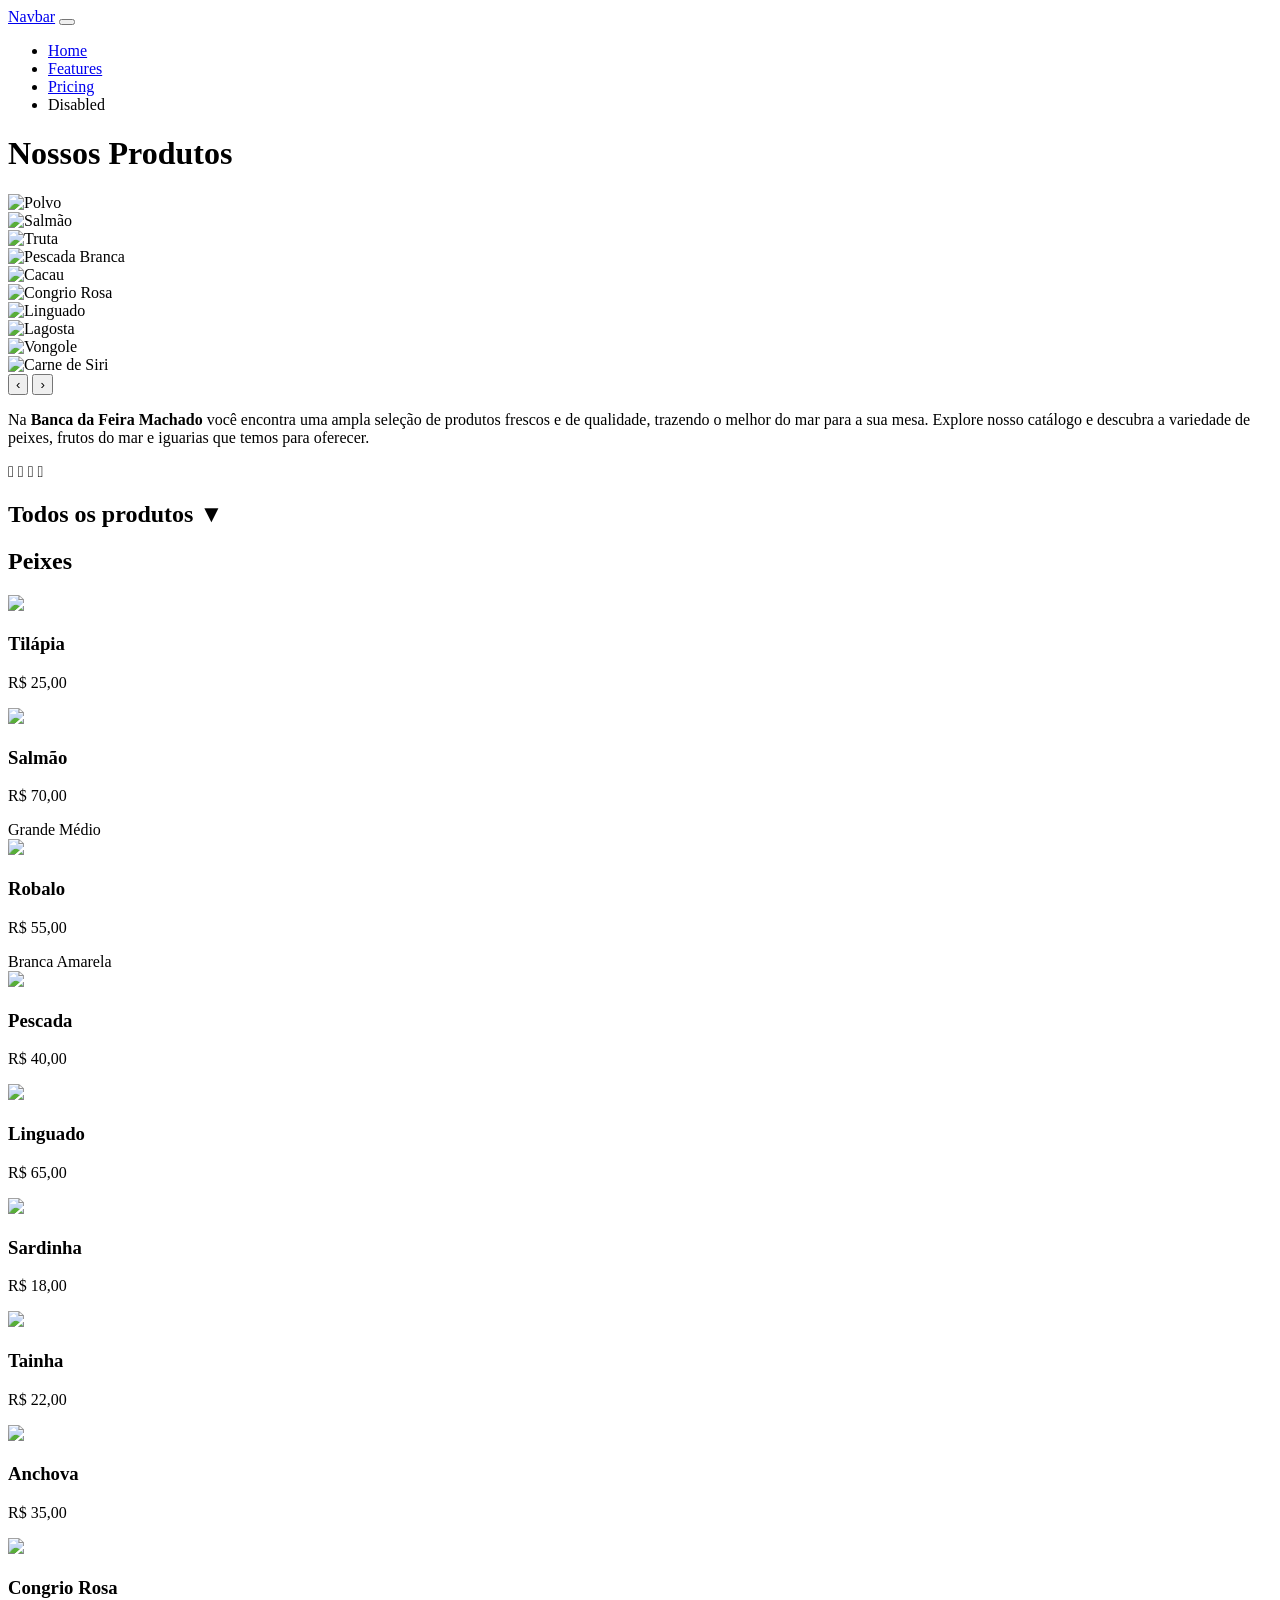
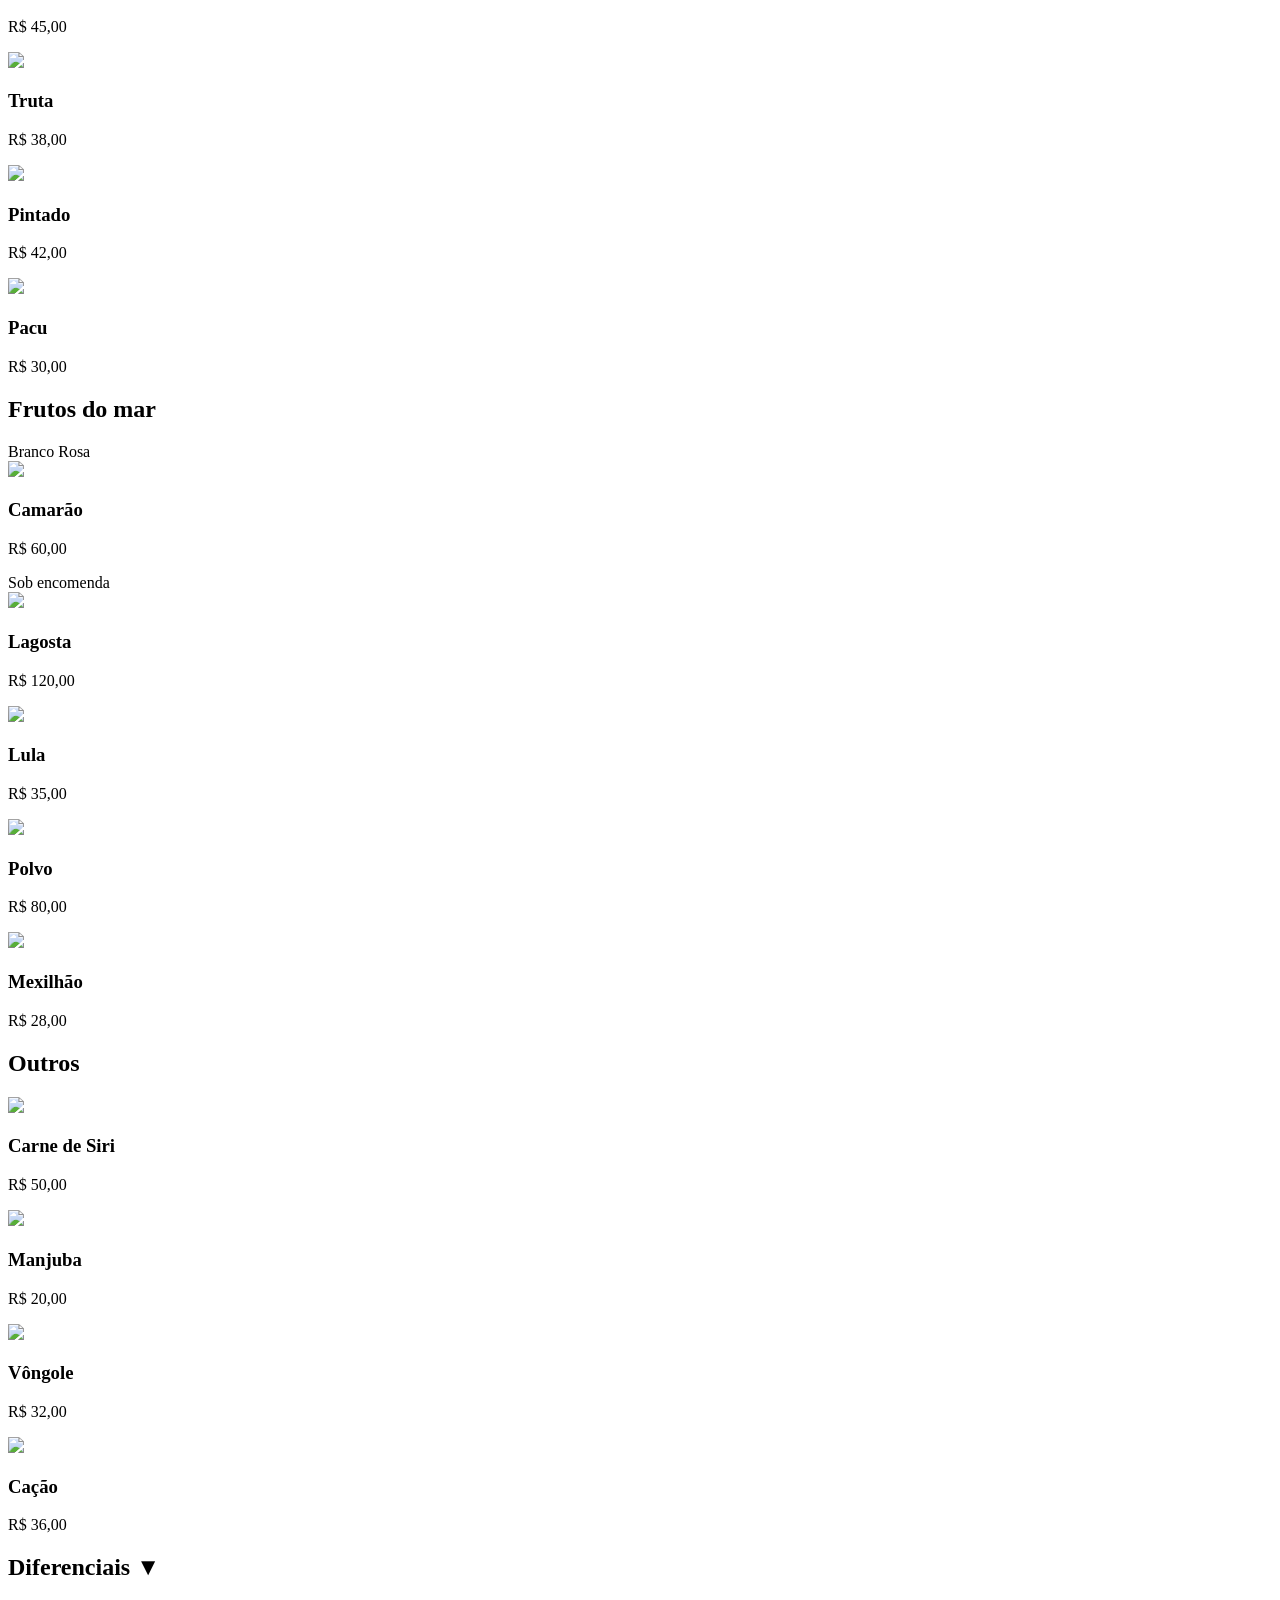
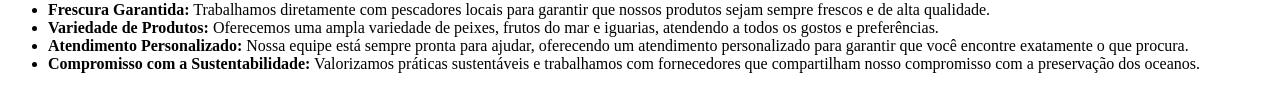
==== catalogo.html @ 1f96c09b "navbar.html" ====
<!DOCTYPE html>
<html lang="pt-BR">
<head>
    <meta charset="UTF-8">
    <meta name="viewport" content="width=device-width, initial-scale=1.0">
    <title>Banca da feira Machado</title>
    <link rel="stylesheet" href="css/catalogo.css">
</head>
<body>
    <header>
        <nav class="navbar navbar-expand-lg bg-body-tertiary">
  <div class="container-fluid">
    <a class="navbar-brand" href="#">Navbar</a>
    <button class="navbar-toggler" type="button" data-bs-toggle="collapse" data-bs-target="#navbarNav" aria-controls="navbarNav" aria-expanded="false" aria-label="Toggle navigation">
      <span class="navbar-toggler-icon"></span>
    </button>
    <div class="collapse navbar-collapse" id="navbarNav">
      <ul class="navbar-nav">
        <li class="nav-item">
          <a class="nav-link active" aria-current="page" href="#">Home</a>
        </li>
        <li class="nav-item">
          <a class="nav-link" href="#">Features</a>
        </li>
        <li class="nav-item">
          <a class="nav-link" href="#">Pricing</a>
        </li>
        <li class="nav-item">
          <a class="nav-link disabled" aria-disabled="true">Disabled</a>
        </li>
      </ul>
    </div>
  </div>
</nav>
    </header>
    <h1 class="h1">Nossos Produtos</h1>
    <section class="carousel" aria-label="Carrossel de produtos">
        <div class="carousel-track">
            <div class="slide"><img src="img/polvo.jpg" alt="Polvo"></div>
            <div class="slide"><img src="img/salmao.jpg" alt="Salmão"></div>
            <div class="slide"><img src="img/truta.jpg" alt="Truta"></div>
            <div class="slide"><img src="img/pescada-branca.jpg" alt="Pescada Branca"></div>
            <div class="slide"><img src="img/cacao.jpg" alt="Cacau"></div>
            <div class="slide"><img src="img/congriorosa.jpg" alt="Congrio Rosa"></div>
            <div class="slide"><img src="img/linguado.jpg" alt="Linguado"></div>
            <div class="slide"><img src="img/lagosta.jpg" alt="Lagosta"></div>
            <div class="slide"><img src="img/Vongole.jpg" alt="Vongole"></div>
            <div class="slide"><img src="img/carne-de-siri.jpg" alt="Carne de Siri"></div>
        </div>
        <button class="carousel-btn prev" aria-label="Anterior">‹</button>
        <button class="carousel-btn next" aria-label="Próximo">›</button>
        <div class="carousel-dots" aria-hidden="false"></div>
    </section>
    <main>
    <p class="produtos">Na <b class="b">Banca da Feira Machado</b> você encontra uma ampla seleção de produtos frescos e de qualidade, trazendo o melhor do mar para a sua mesa. Explore nosso catálogo e descubra a variedade de peixes, frutos do mar e iguarias que temos para oferecer.</p>

        <p class="simbolo-peixe">𓆝 𓆟 𓆞 𓆝</p>
        <h2 class="h2-produtos">Todos os produtos ▼ </h2>

        <!-- PEIXES -->
<h2 class="h2-produtos">Peixes</h2>
<div class="lista-produtos">

  <div class="card-polaroid">
    <img src="img/tilapia.jpg">
    <h3>Tilápia</h3>
    <p class="preco">R$ 25,00</p>
  </div>

  <div class="card-polaroid">
    <img src="img/salmao.jpg">
    <h3>Salmão</h3>
    <p class="preco">R$ 70,00</p>
  </div>

  <div class="card-polaroid">
    <div class="selos">
      <span class="selo">Grande</span>
      <span class="selo">Médio</span>
    </div>
    <img src="img/robalo.jpg">
    <h3>Robalo</h3>
    <p class="preco">R$ 55,00</p>
  </div>

  <div class="card-polaroid">
    <div class="selos">
      <span class="selo branca">Branca</span>
      <span class="selo amarela">Amarela</span>
    </div>
    <img src="img/pescada-branca.jpg">
    <h3>Pescada</h3>
    <p class="preco">R$ 40,00</p>
  </div>

  <div class="card-polaroid">
    <img src="img/linguado.jpg">
    <h3>Linguado</h3>
    <p class="preco">R$ 65,00</p>
  </div>

  <div class="card-polaroid">
    <img src="img/sardinha.jpg">
    <h3>Sardinha</h3>
    <p class="preco">R$ 18,00</p>
  </div>

  <div class="card-polaroid">
    <img src="img/tainha.jpg">
    <h3>Tainha</h3>
    <p class="preco">R$ 22,00</p>
  </div>

  <div class="card-polaroid">
    <img src="img/anchova.jpg">
    <h3>Anchova</h3>
    <p class="preco">R$ 35,00</p>
  </div>

  <div class="card-polaroid">
    <img src="img/congriorosa.jpg">
    <h3>Congrio Rosa</h3>
    <p class="preco">R$ 45,00</p>
  </div>

  <div class="card-polaroid">
    <img src="img/truta.jpg">
    <h3>Truta</h3>
    <p class="preco">R$ 38,00</p>
  </div>

  <div class="card-polaroid">
    <img src="img/pintado.jpg">
    <h3>Pintado</h3>
    <p class="preco">R$ 42,00</p>
  </div>

  <div class="card-polaroid">
    <img src="img/Pacu.jpg">
    <h3>Pacu</h3>
    <p class="preco">R$ 30,00</p>
  </div>

</div>

<!-- FRUTOS DO MAR -->
<h2 class="h2-produtos"> Frutos do mar</h2>
<div class="lista-produtos">

  <div class="card-polaroid">
    <div class="selos">
      <span class="selo branco">Branco</span>
      <span class="selo rosa">Rosa</span>
    </div>
    <img src="img/camarao.jpg">
    <h3>Camarão</h3>
    <p class="preco">R$ 60,00</p>
  </div>

  <div class="card-polaroid">
    <div class="selos">
      <span class="selo encomenda">Sob encomenda</span>
    </div>
    <img src="img/lagosta.jpg">
    <h3>Lagosta</h3>
    <p class="preco">R$ 120,00</p>
  </div>

  <div class="card-polaroid">
    <img src="img/lula.jpg">
    <h3>Lula</h3>
    <p class="preco">R$ 35,00</p>
  </div>

  <div class="card-polaroid">
    <img src="img/polvo.jpg">
    <h3>Polvo</h3>
    <p class="preco">R$ 80,00</p>
  </div>

  <div class="card-polaroid">
    <img src="img/mexilhao.jpg">
    <h3>Mexilhão</h3>
    <p class="preco">R$ 28,00</p>
  </div>

</div>

<!-- OUTROS -->
<h2 class="h2-produtos"> Outros</h2>
<div class="lista-produtos">

  <div class="card-polaroid">
    <img src="img/carne-de-siri.jpg">
    <h3>Carne de Siri</h3>
    <p class="preco">R$ 50,00</p>
  </div>

  <div class="card-polaroid">
    <img src="img/manjuba.jpg">
    <h3>Manjuba</h3>
    <p class="preco">R$ 20,00</p>
  </div>

  <div class="card-polaroid">
    <img src="img/vongole.jpg">
    <h3>Vôngole</h3>
    <p class="preco">R$ 32,00</p>
  </div>

  <div class="card-polaroid">
    <img src="img/cacao.jpg">
    <h3>Cação</h3>
    <p class="preco">R$ 36,00</p>
  </div>

</div>
    </main>

    <section class="Diferenciais">
        <h2 class="h2-diferenciais">Diferenciais ▼ </h2>
        <ul class="diferenciais-lista">
            <li><b class="b">Frescura Garantida:</b> Trabalhamos diretamente com pescadores locais para garantir que nossos produtos sejam sempre frescos e de alta qualidade.</li>
            <li><b class="b">Variedade de Produtos:</b> Oferecemos uma ampla variedade de peixes, frutos do mar e iguarias, atendendo a todos os gostos e preferências.</li>
            <li><b class="b">Atendimento Personalizado:</b> Nossa equipe está sempre pronta para ajudar, oferecendo um atendimento personalizado para garantir que você encontre exatamente o que procura.</li>
            <li><b class="b">Compromisso com a Sustentabilidade:</b> Valorizamos práticas sustentáveis e trabalhamos com fornecedores que compartilham nosso compromisso com a preservação dos oceanos.</li>
        </ul>
    </section>
    <script src="js/carousel.js"></script>
</body>
</html>
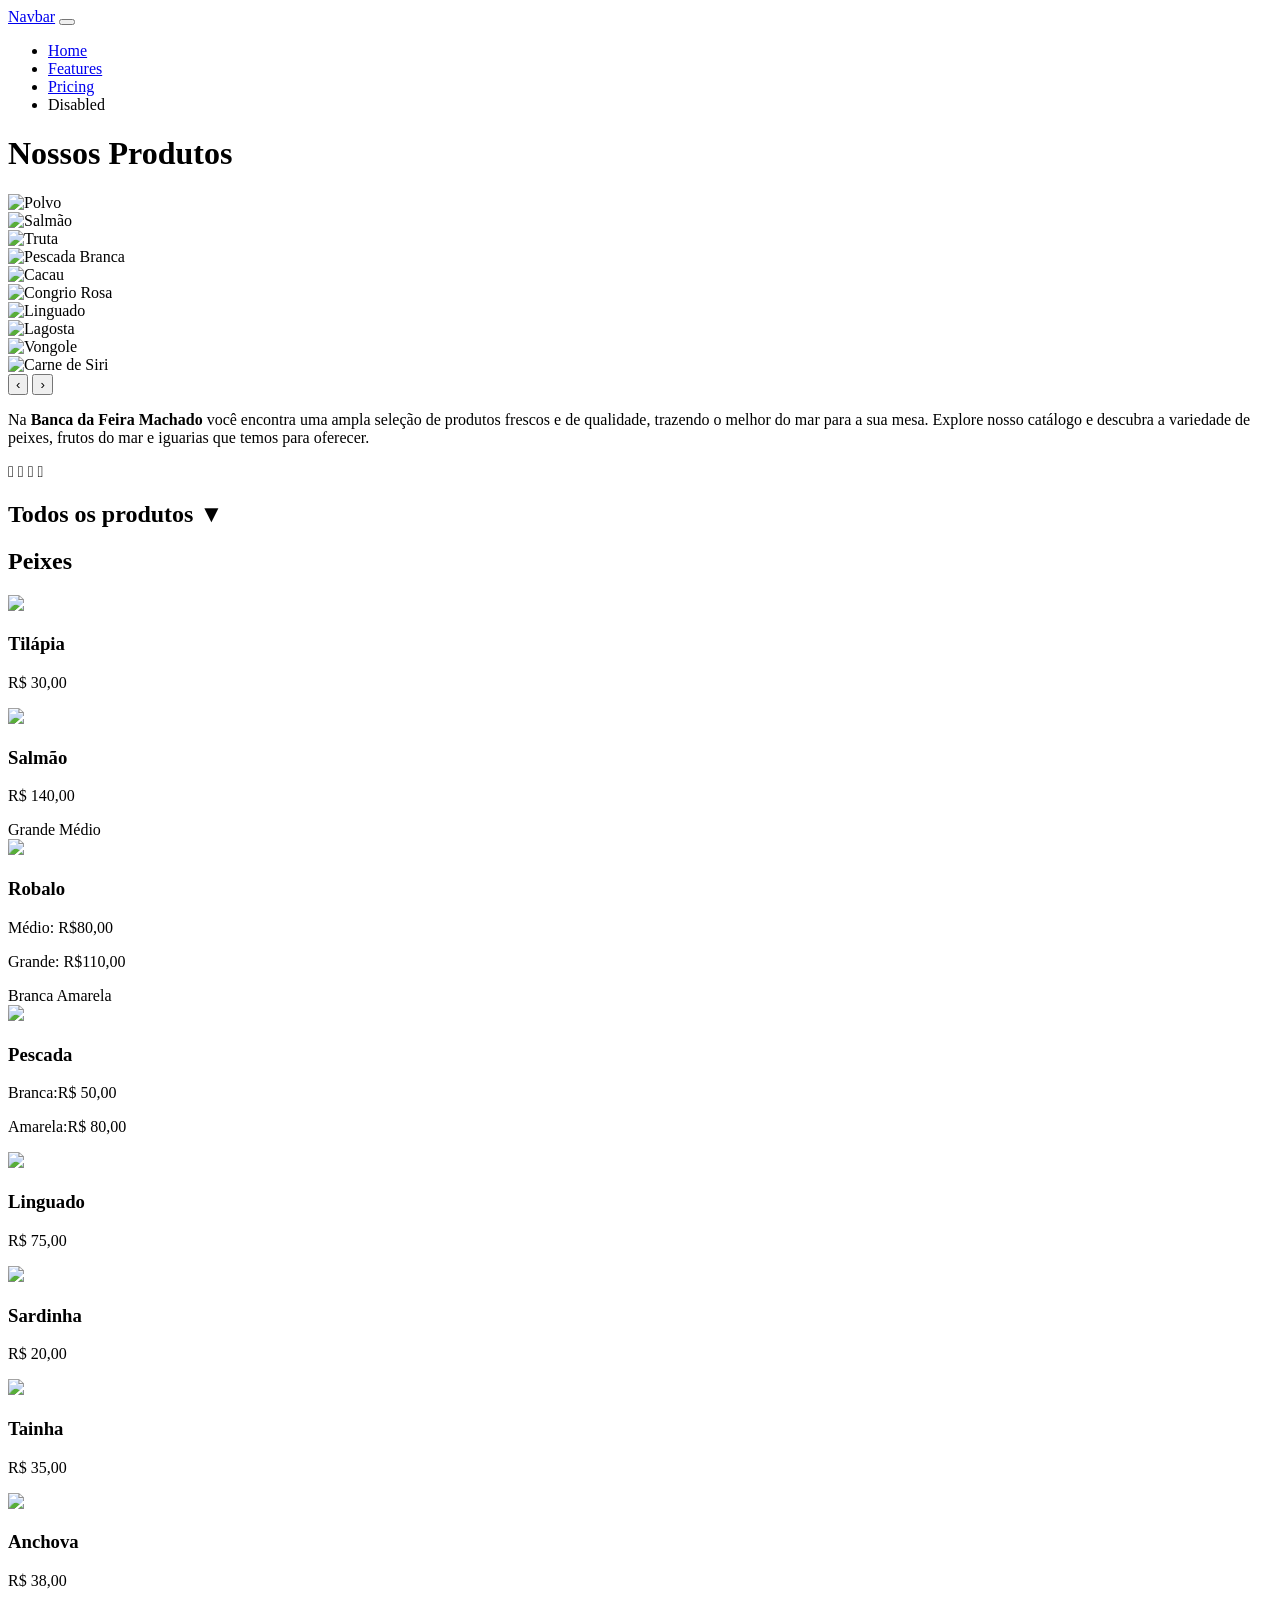
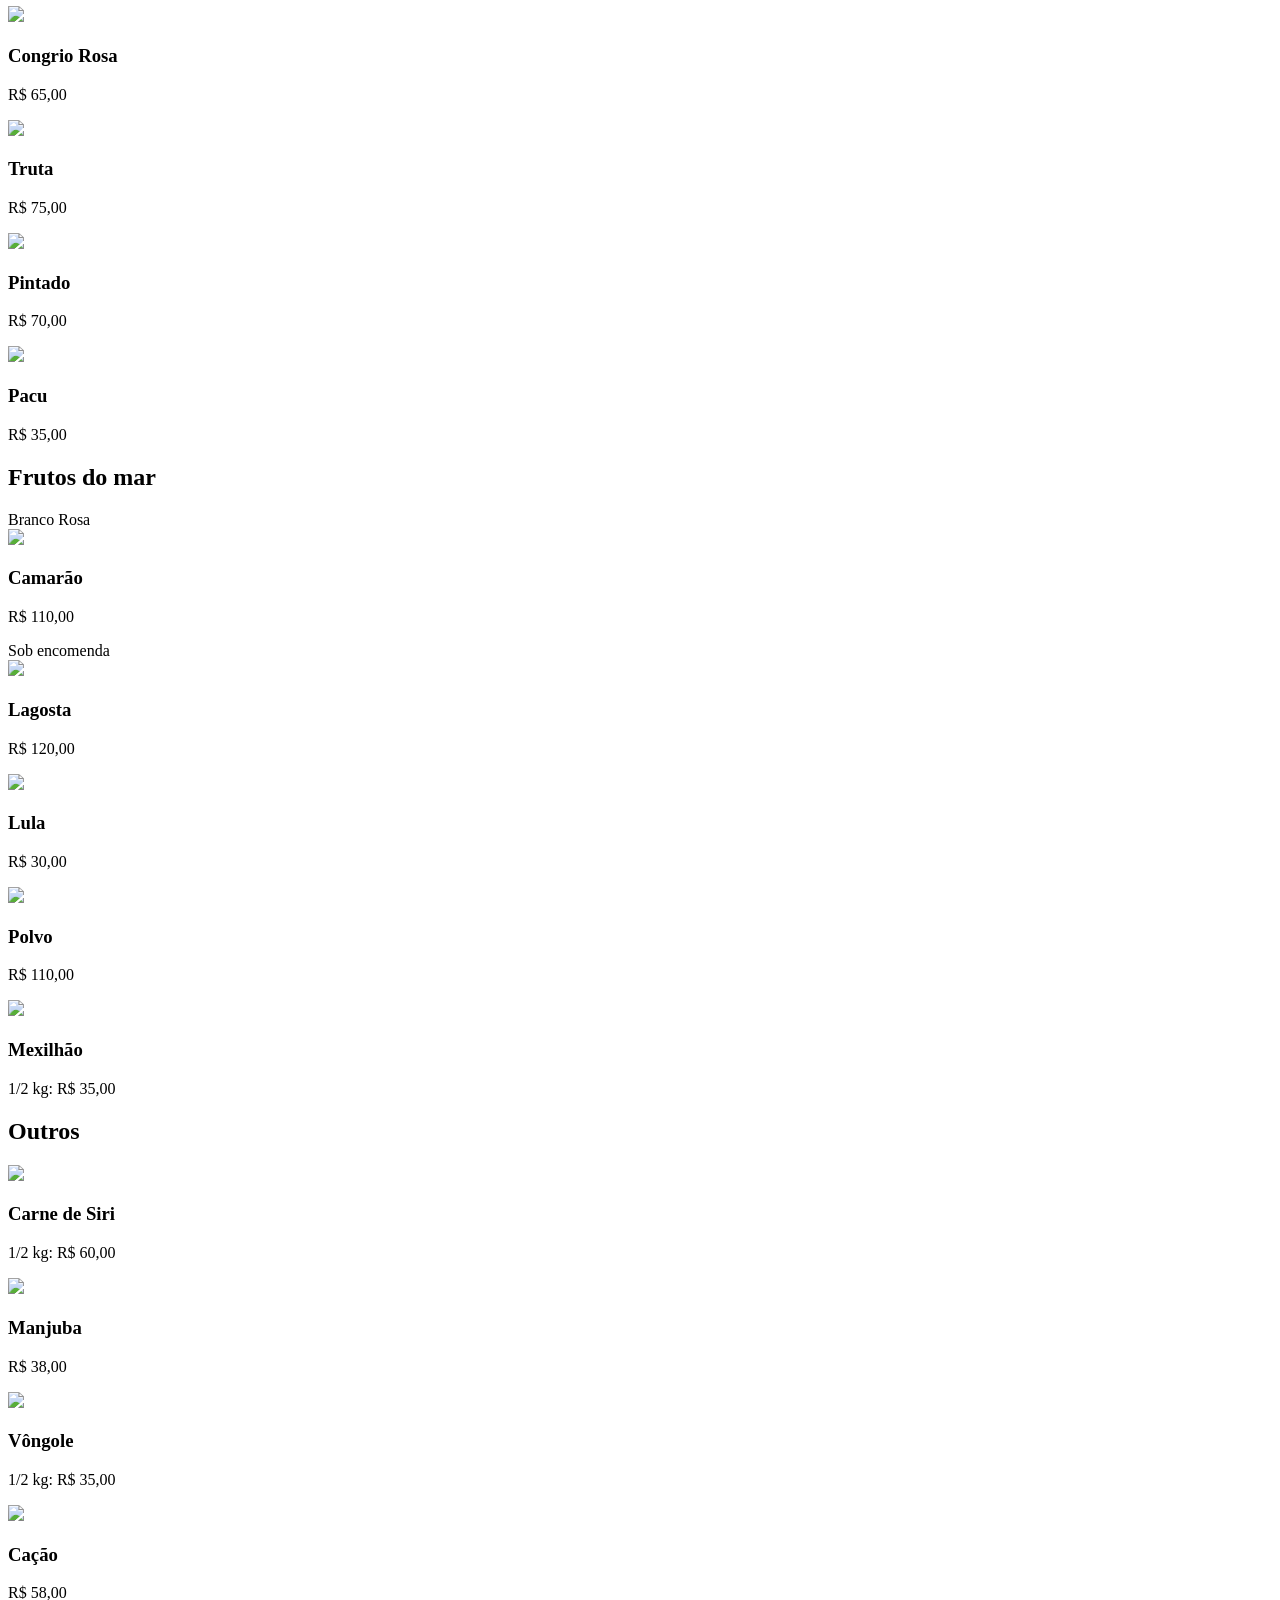
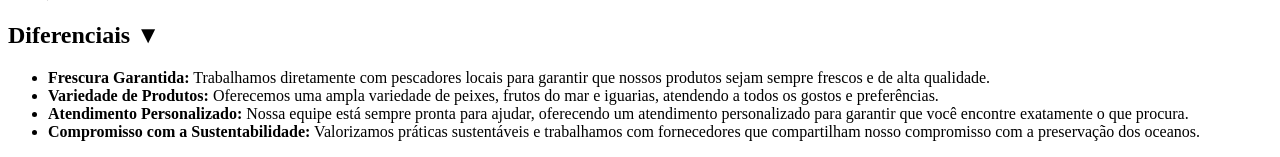
==== commit d5451188: "Merge 1f96c09b3b0618815dd772ec8e9a679c94dad7b0 into a9638ff22de0149496f96b4772bf7952fb12e9a6" ====
--- a/catalogo.html
+++ b/catalogo.html
@@ -64,13 +64,13 @@
   <div class="card-polaroid">
     <img src="img/tilapia.jpg">
     <h3>Tilápia</h3>
-    <p class="preco">R$ 25,00</p>
+    <p class="preco">R$ 30,00</p>
   </div>
 
   <div class="card-polaroid">
     <img src="img/salmao.jpg">
     <h3>Salmão</h3>
-    <p class="preco">R$ 70,00</p>
+    <p class="preco">R$ 140,00</p>
   </div>
 
   <div class="card-polaroid">
@@ -80,7 +80,8 @@
     </div>
     <img src="img/robalo.jpg">
     <h3>Robalo</h3>
-    <p class="preco">R$ 55,00</p>
+    <p class="preco">Médio: R$80,00</p>
+    <p class="preco">Grande: R$110,00</p>
   </div>
 
   <div class="card-polaroid">
@@ -90,55 +91,56 @@
     </div>
     <img src="img/pescada-branca.jpg">
     <h3>Pescada</h3>
-    <p class="preco">R$ 40,00</p>
+    <p class="preco">Branca:R$ 50,00</p>
+    <p class="preco">Amarela:R$ 80,00</p>
   </div>
 
   <div class="card-polaroid">
     <img src="img/linguado.jpg">
     <h3>Linguado</h3>
-    <p class="preco">R$ 65,00</p>
+    <p class="preco">R$ 75,00</p>
   </div>
 
   <div class="card-polaroid">
     <img src="img/sardinha.jpg">
     <h3>Sardinha</h3>
-    <p class="preco">R$ 18,00</p>
+    <p class="preco">R$ 20,00</p>
   </div>
 
   <div class="card-polaroid">
     <img src="img/tainha.jpg">
     <h3>Tainha</h3>
-    <p class="preco">R$ 22,00</p>
+    <p class="preco">R$ 35,00</p>
   </div>
 
   <div class="card-polaroid">
     <img src="img/anchova.jpg">
     <h3>Anchova</h3>
-    <p class="preco">R$ 35,00</p>
+    <p class="preco">R$ 38,00</p>
   </div>
 
   <div class="card-polaroid">
     <img src="img/congriorosa.jpg">
     <h3>Congrio Rosa</h3>
-    <p class="preco">R$ 45,00</p>
+    <p class="preco">R$ 65,00</p>
   </div>
 
   <div class="card-polaroid">
     <img src="img/truta.jpg">
     <h3>Truta</h3>
-    <p class="preco">R$ 38,00</p>
+    <p class="preco">R$ 75,00</p>
   </div>
 
   <div class="card-polaroid">
     <img src="img/pintado.jpg">
     <h3>Pintado</h3>
-    <p class="preco">R$ 42,00</p>
+    <p class="preco">R$ 70,00</p>
   </div>
 
   <div class="card-polaroid">
     <img src="img/Pacu.jpg">
     <h3>Pacu</h3>
-    <p class="preco">R$ 30,00</p>
+    <p class="preco">R$ 35,00</p>
   </div>
 
 </div>
@@ -154,7 +156,7 @@
     </div>
     <img src="img/camarao.jpg">
     <h3>Camarão</h3>
-    <p class="preco">R$ 60,00</p>
+    <p class="preco">R$ 110,00</p>
   </div>
 
   <div class="card-polaroid">
@@ -169,19 +171,19 @@
   <div class="card-polaroid">
     <img src="img/lula.jpg">
     <h3>Lula</h3>
-    <p class="preco">R$ 35,00</p>
+    <p class="preco">R$ 30,00</p>
   </div>
 
   <div class="card-polaroid">
     <img src="img/polvo.jpg">
     <h3>Polvo</h3>
-    <p class="preco">R$ 80,00</p>
+    <p class="preco">R$ 110,00</p>
   </div>
 
   <div class="card-polaroid">
     <img src="img/mexilhao.jpg">
     <h3>Mexilhão</h3>
-    <p class="preco">R$ 28,00</p>
+    <p class="preco">1/2 kg: R$ 35,00</p>
   </div>
 
 </div>
@@ -193,25 +195,25 @@
   <div class="card-polaroid">
     <img src="img/carne-de-siri.jpg">
     <h3>Carne de Siri</h3>
-    <p class="preco">R$ 50,00</p>
+    <p class="preco">1/2 kg: R$ 60,00</p>
   </div>
 
   <div class="card-polaroid">
     <img src="img/manjuba.jpg">
     <h3>Manjuba</h3>
-    <p class="preco">R$ 20,00</p>
+    <p class="preco">R$ 38,00</p>
   </div>
 
   <div class="card-polaroid">
     <img src="img/vongole.jpg">
     <h3>Vôngole</h3>
-    <p class="preco">R$ 32,00</p>
+    <p class="preco">1/2 kg: R$ 35,00</p>
   </div>
 
   <div class="card-polaroid">
     <img src="img/cacao.jpg">
     <h3>Cação</h3>
-    <p class="preco">R$ 36,00</p>
+    <p class="preco">R$ 58,00</p>
   </div>
 
 </div>
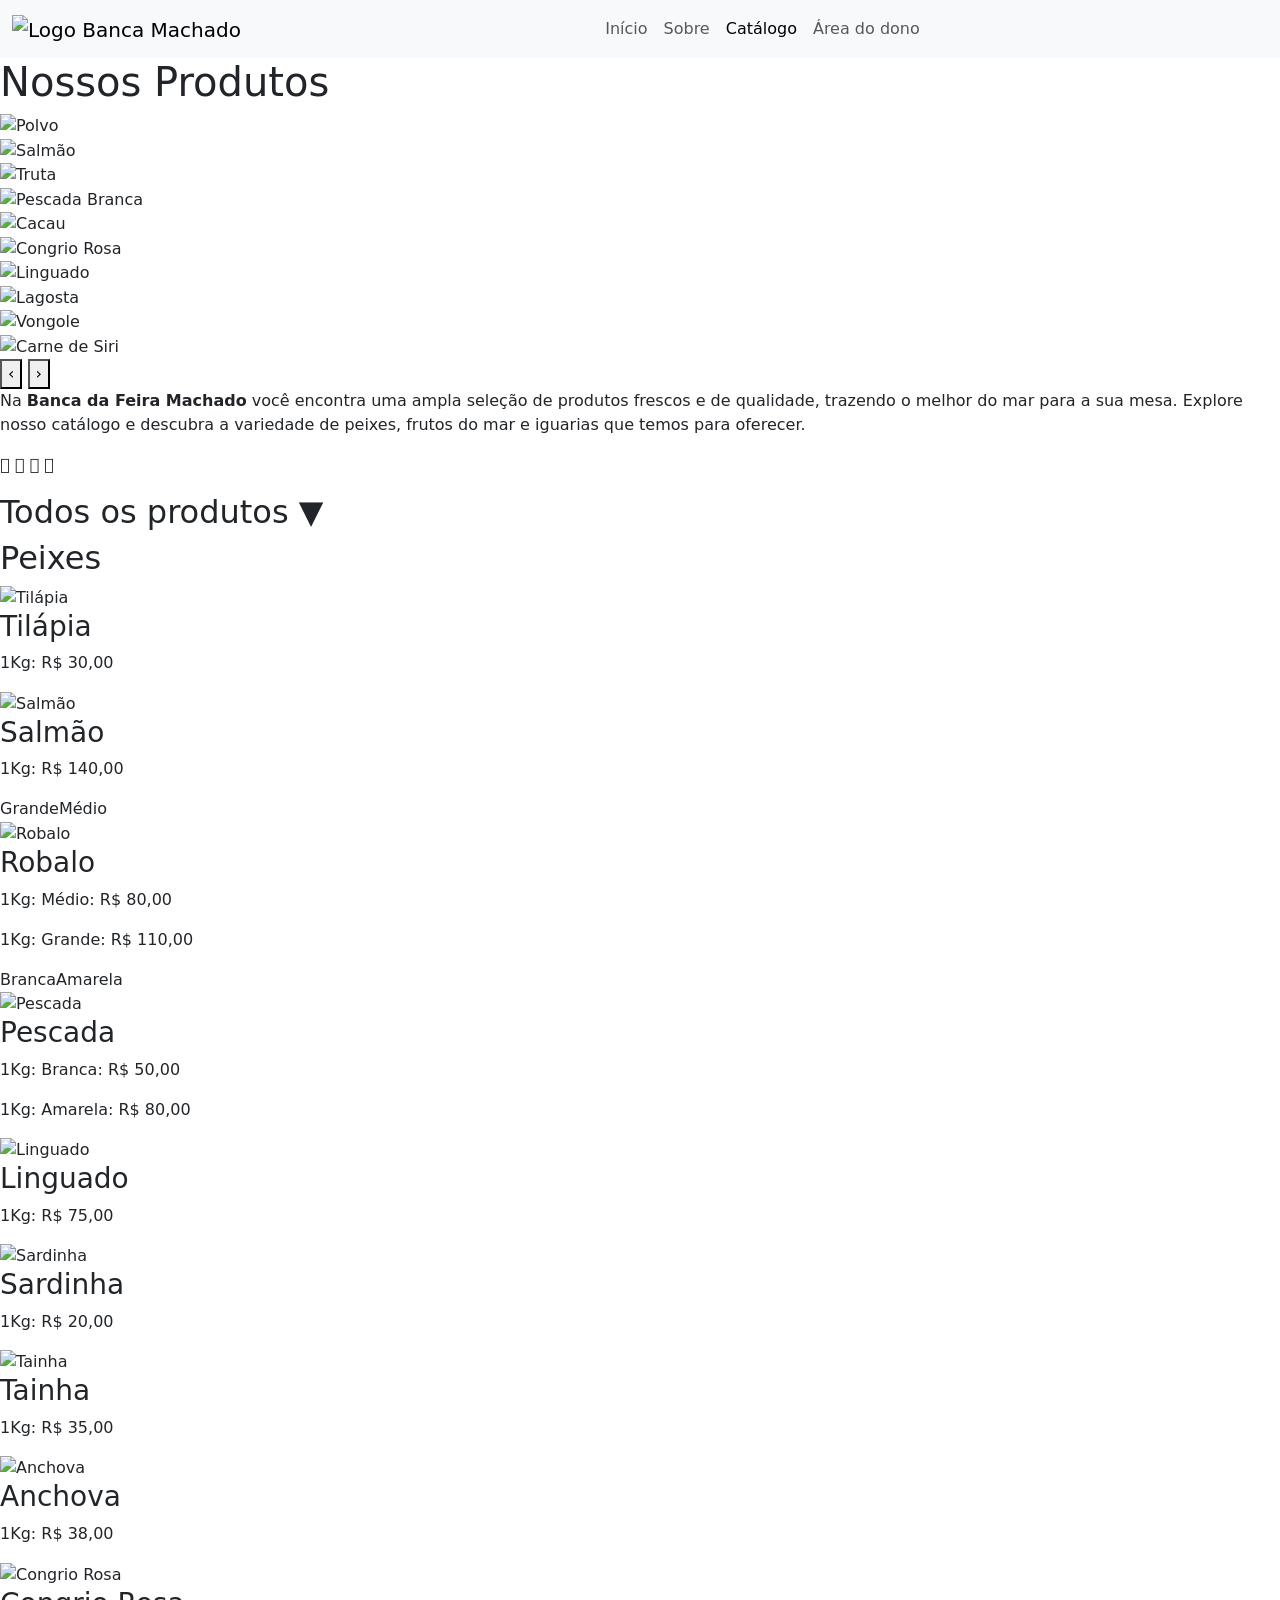
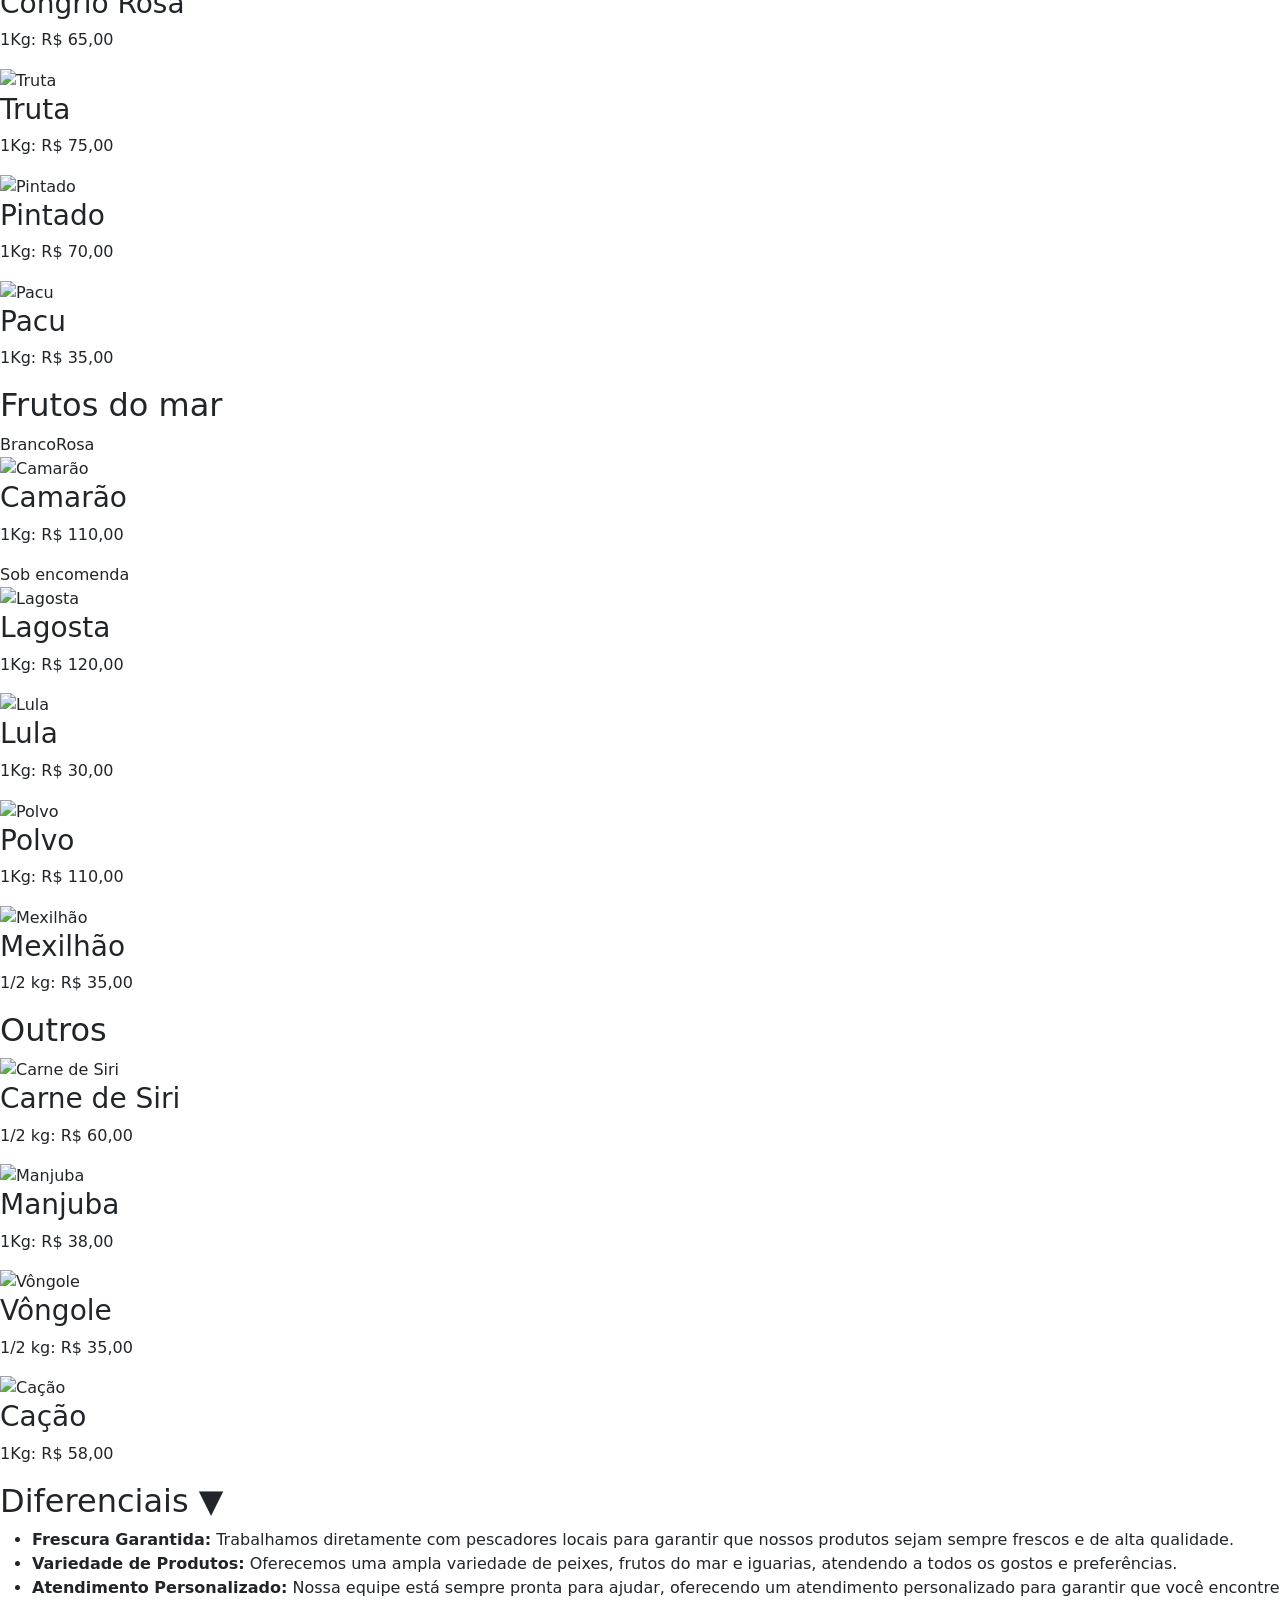
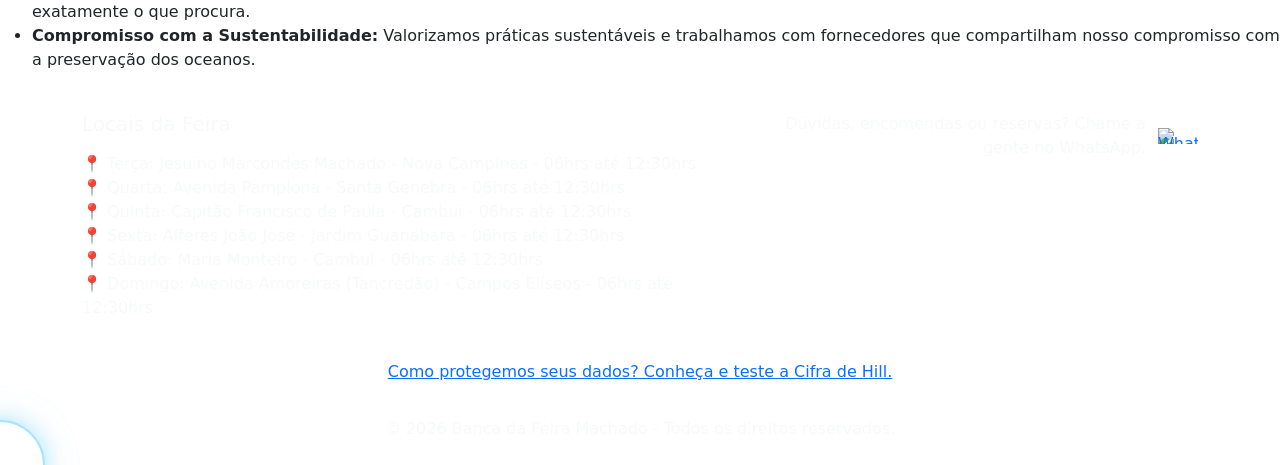
==== commit ab5ef6f6: "feat: add Login and Hill" ====
--- a/catalogo.html
+++ b/catalogo.html
@@ -4,35 +4,43 @@
     <meta charset="UTF-8">
     <meta name="viewport" content="width=device-width, initial-scale=1.0">
     <title>Banca da feira Machado</title>
+    <link href="https://cdn.jsdelivr.net/npm/bootstrap@5.3.3/dist/css/bootstrap.min.css" rel="stylesheet">
     <link rel="stylesheet" href="css/catalogo.css">
+    <link rel="stylesheet" href="css/extras.css">
+    <link rel="icon" type="image/x-icon" href="/img/logobanca.png">
 </head>
 <body>
-    <header>
-        <nav class="navbar navbar-expand-lg bg-body-tertiary">
+<header>
+<nav class="navbar navbar-expand-lg bg-body-tertiary">
   <div class="container-fluid">
-    <a class="navbar-brand" href="#">Navbar</a>
-    <button class="navbar-toggler" type="button" data-bs-toggle="collapse" data-bs-target="#navbarNav" aria-controls="navbarNav" aria-expanded="false" aria-label="Toggle navigation">
+    <a class="navbar-brand" href="index.html">
+<img src="img/logobanca.png" alt="Logo Banca Machado" height="80">
+</a>
+    <button class="navbar-toggler" type="button" data-bs-toggle="collapse" data-bs-target="#navbarNav">
       <span class="navbar-toggler-icon"></span>
     </button>
+
     <div class="collapse navbar-collapse" id="navbarNav">
-      <ul class="navbar-nav">
+      <ul class="navbar-nav mx-auto">
         <li class="nav-item">
-          <a class="nav-link active" aria-current="page" href="#">Home</a>
+          <a class="nav-link" href="index.html">Início</a>
         </li>
         <li class="nav-item">
-          <a class="nav-link" href="#">Features</a>
+          <a class="nav-link" href="sobre.html">Sobre</a>
         </li>
         <li class="nav-item">
-          <a class="nav-link" href="#">Pricing</a>
+          <a class="nav-link active" href="catalogo.html">Catálogo</a>
         </li>
-        <li class="nav-item">
-          <a class="nav-link disabled" aria-disabled="true">Disabled</a>
-        </li>
+        <li class="nav-item"><a class="nav-link" href="login.html">Área do dono</a></li>
       </ul>
     </div>
   </div>
 </nav>
-    </header>
+<link href="https://fonts.googleapis.com/css2?family=Montserrat:wght@400;700&display=swap" rel="stylesheet">
+</header>
+
+<script src="https://cdn.jsdelivr.net/npm/bootstrap@5.3.3/dist/js/bootstrap.bundle.min.js"></script>
+
     <h1 class="h1">Nossos Produtos</h1>
     <section class="carousel" aria-label="Carrossel de produtos">
         <div class="carousel-track">
@@ -57,166 +65,17 @@
         <p class="simbolo-peixe">𓆝 𓆟 𓆞 𓆝</p>
         <h2 class="h2-produtos">Todos os produtos ▼ </h2>
 
-        <!-- PEIXES -->
+        <!-- Os produtos são carregados do armazenamento do navegador. -->
 <h2 class="h2-produtos">Peixes</h2>
-<div class="lista-produtos">
-
-  <div class="card-polaroid">
-    <img src="img/tilapia.jpg">
-    <h3>Tilápia</h3>
-    <p class="preco">R$ 30,00</p>
-  </div>
-
-  <div class="card-polaroid">
-    <img src="img/salmao.jpg">
-    <h3>Salmão</h3>
-    <p class="preco">R$ 140,00</p>
-  </div>
-
-  <div class="card-polaroid">
-    <div class="selos">
-      <span class="selo">Grande</span>
-      <span class="selo">Médio</span>
-    </div>
-    <img src="img/robalo.jpg">
-    <h3>Robalo</h3>
-    <p class="preco">Médio: R$80,00</p>
-    <p class="preco">Grande: R$110,00</p>
-  </div>
-
-  <div class="card-polaroid">
-    <div class="selos">
-      <span class="selo branca">Branca</span>
-      <span class="selo amarela">Amarela</span>
-    </div>
-    <img src="img/pescada-branca.jpg">
-    <h3>Pescada</h3>
-    <p class="preco">Branca:R$ 50,00</p>
-    <p class="preco">Amarela:R$ 80,00</p>
-  </div>
-
-  <div class="card-polaroid">
-    <img src="img/linguado.jpg">
-    <h3>Linguado</h3>
-    <p class="preco">R$ 75,00</p>
-  </div>
-
-  <div class="card-polaroid">
-    <img src="img/sardinha.jpg">
-    <h3>Sardinha</h3>
-    <p class="preco">R$ 20,00</p>
-  </div>
-
-  <div class="card-polaroid">
-    <img src="img/tainha.jpg">
-    <h3>Tainha</h3>
-    <p class="preco">R$ 35,00</p>
-  </div>
-
-  <div class="card-polaroid">
-    <img src="img/anchova.jpg">
-    <h3>Anchova</h3>
-    <p class="preco">R$ 38,00</p>
-  </div>
-
-  <div class="card-polaroid">
-    <img src="img/congriorosa.jpg">
-    <h3>Congrio Rosa</h3>
-    <p class="preco">R$ 65,00</p>
-  </div>
-
-  <div class="card-polaroid">
-    <img src="img/truta.jpg">
-    <h3>Truta</h3>
-    <p class="preco">R$ 75,00</p>
-  </div>
-
-  <div class="card-polaroid">
-    <img src="img/pintado.jpg">
-    <h3>Pintado</h3>
-    <p class="preco">R$ 70,00</p>
-  </div>
-
-  <div class="card-polaroid">
-    <img src="img/Pacu.jpg">
-    <h3>Pacu</h3>
-    <p class="preco">R$ 35,00</p>
-  </div>
-
-</div>
+<div class="lista-produtos" id="produtos-peixes"></div>
 
 <!-- FRUTOS DO MAR -->
 <h2 class="h2-produtos"> Frutos do mar</h2>
-<div class="lista-produtos">
-
-  <div class="card-polaroid">
-    <div class="selos">
-      <span class="selo branco">Branco</span>
-      <span class="selo rosa">Rosa</span>
-    </div>
-    <img src="img/camarao.jpg">
-    <h3>Camarão</h3>
-    <p class="preco">R$ 110,00</p>
-  </div>
-
-  <div class="card-polaroid">
-    <div class="selos">
-      <span class="selo encomenda">Sob encomenda</span>
-    </div>
-    <img src="img/lagosta.jpg">
-    <h3>Lagosta</h3>
-    <p class="preco">R$ 120,00</p>
-  </div>
-
-  <div class="card-polaroid">
-    <img src="img/lula.jpg">
-    <h3>Lula</h3>
-    <p class="preco">R$ 30,00</p>
-  </div>
-
-  <div class="card-polaroid">
-    <img src="img/polvo.jpg">
-    <h3>Polvo</h3>
-    <p class="preco">R$ 110,00</p>
-  </div>
-
-  <div class="card-polaroid">
-    <img src="img/mexilhao.jpg">
-    <h3>Mexilhão</h3>
-    <p class="preco">1/2 kg: R$ 35,00</p>
-  </div>
-
-</div>
+<div class="lista-produtos" id="produtos-frutos-do-mar"></div>
 
 <!-- OUTROS -->
 <h2 class="h2-produtos"> Outros</h2>
-<div class="lista-produtos">
-
-  <div class="card-polaroid">
-    <img src="img/carne-de-siri.jpg">
-    <h3>Carne de Siri</h3>
-    <p class="preco">1/2 kg: R$ 60,00</p>
-  </div>
-
-  <div class="card-polaroid">
-    <img src="img/manjuba.jpg">
-    <h3>Manjuba</h3>
-    <p class="preco">R$ 38,00</p>
-  </div>
-
-  <div class="card-polaroid">
-    <img src="img/vongole.jpg">
-    <h3>Vôngole</h3>
-    <p class="preco">1/2 kg: R$ 35,00</p>
-  </div>
-
-  <div class="card-polaroid">
-    <img src="img/cacao.jpg">
-    <h3>Cação</h3>
-    <p class="preco">R$ 58,00</p>
-  </div>
-
-</div>
+<div class="lista-produtos" id="produtos-outros"></div>
     </main>
 
     <section class="Diferenciais">
@@ -228,6 +87,50 @@
             <li><b class="b">Compromisso com a Sustentabilidade:</b> Valorizamos práticas sustentáveis e trabalhamos com fornecedores que compartilham nosso compromisso com a preservação dos oceanos.</li>
         </ul>
     </section>
+    <footer class="footer-custom text-light py-4">
+  <div class="container">
+    <div class="row align-items-start g-4">
+      <div class="col-md-7">
+        <h5 class="mb-3">Locais da Feira</h5>
+        <ul class="list-unstyled">
+          <li>📍 Terça: Jesuíno Marcondes Machado - Nova Campinas - 06hrs até 12:30hrs</li>
+          <li>📍 Quarta: Avenida Pamplona - Santa Genebra - 06hrs até 12:30hrs</li>
+          <li>📍 Quinta: Capitão Francisco de Paula - Cambuí - 06hrs até 12:30hrs</li>
+          <li>📍 Sexta: Alferes João José - Jardim Guanabara - 06hrs até 12:30hrs</li>
+          <li>📍 Sábado: Maria Monteiro - Cambuí - 06hrs até 12:30hrs</li>
+          <li>📍 Domingo: Avenida Amoreiras (Tancredão) - Campos Elíseos - 06hrs até 12:30hrs</li>
+        </ul>
+      </div>
+      <div class="col-md-5 rodape-contato-coluna">
+        <div class="rodape-contato">
+          <span>Dúvidas, encomendas ou reservas? Chame a gente no WhatsApp.</span>
+          <a href="https://wa.me/5519991252954?text=Ol%C3%A1,%20vi%20o%20site%20e%20quero%20saber%20mais!" target="_blank" aria-label="Conversar com a banca pelo WhatsApp">
+            <img src="img/whats.png" width="40" alt="WhatsApp">
+          </a>
+        </div>
+      </div>
+      <div class="col-12">
+        <p class="rodape-seguranca"><a href="seguranca.html#teste-cifra">Como protegemos seus dados? Conheça e teste a Cifra de Hill.</a></p>
+      </div>
+    </div>
+    <hr class="border-light">
+    <p class="text-center mb-0">&copy; 2026 Banca da Feira Machado - Todos os direitos reservados.</p>
+  </div>
+</footer>
     <script src="js/carousel.js"></script>
+    <script src="js/dados.js"></script>
+    <script src="js/storage.js"></script>
+    <script src="js/catalogo.js"></script>
+
+    <div class="cursor-water"></div>
+
+    <script>
+    const cursor = document.querySelector(".cursor-water");
+
+    document.addEventListener("mousemove", (e) => {
+    cursor.style.left = e.clientX + "px";
+    cursor.style.top = e.clientY + "px";
+    });
+    </script>
 </body>
 </html>
--- a/css/extras.css
+++ b/css/extras.css
@@ -0,0 +1,31 @@
+/* Estilos novos para telas e estados adicionados ao site. */
+.card-polaroid.indisponivel { filter: grayscale(1); opacity: 0.62; }
+.selo.indisponivel { background: #555; color: #fff; }
+.pagina-extra { width: min(1000px, calc(100% - 32px)); margin: 2rem auto; }
+.pagina-extra .bloco-extra { background: #fff; border-radius: 12px; padding: 1.5rem; margin-bottom: 1.25rem; box-shadow: 0 4px 14px rgba(11, 59, 92, .12); }
+.pagina-extra h1, .pagina-extra h2 { color: #0b3b5c; }
+.pagina-extra textarea, .pagina-extra input[type="text"], .pagina-extra input[type="password"], .pagina-extra input[readonly] { width: 100%; }
+.pagina-extra .resultado-cifra { white-space: pre; overflow-x: auto; font-family: monospace; }
+.rodape-contato { display: flex; align-items: center; justify-content: flex-end; gap: 12px; min-height: 100%; text-align: right; }
+.rodape-contato a { flex: 0 0 auto; line-height: 0; }
+.rodape-contato img { display: block; }
+.rodape-seguranca { margin: 0; text-align: center; }
+.login-page { min-height: 100vh; display: flex; flex-direction: column; }
+.login-main { width: min(760px, calc(100% - 32px)); flex: 1 0 auto; display: flex; align-items: center; padding-top: 2rem; padding-bottom: 2rem; }
+.login-card { width: 100%; margin: 0; }
+.login-card form { max-width: none; margin: 0; padding: 0; border: 0; box-shadow: none; }
+.login-card h1 { margin-bottom: .75rem; }
+.login-card form .form-control { min-height: 44px; }
+.login-page footer { margin-top: auto; width: 100%; }
+.painel-admin { padding-bottom: 7rem; }
+.barra-salvar-fixa { position: fixed; z-index: 1030; right: 0; bottom: 0; left: 0; display: flex; justify-content: center; padding: .75rem 1rem max(.75rem, env(safe-area-inset-bottom)); background: rgba(255, 255, 255, .96); border-top: 1px solid rgba(11, 59, 92, .16); box-shadow: 0 -4px 18px rgba(11, 59, 92, .12); backdrop-filter: blur(8px); }
+.barra-salvar-fixa .btn { width: min(100%, 340px); min-height: 46px; font-weight: 600; }
+@media (max-width: 767.98px) {
+  .rodape-contato { justify-content: flex-start; text-align: left; }
+  .login-main { align-items: flex-start; }
+  .painel-admin { padding-bottom: 6.5rem; }
+  .barra-salvar-fixa { padding-right: max(1rem, env(safe-area-inset-right)); padding-left: max(1rem, env(safe-area-inset-left)); }
+  .barra-salvar-fixa .btn { width: 100%; }
+}
+.cursor-water { position: fixed; width: 90px; height: 90px; border-radius: 50%; border: 2px solid rgba(0,174,255,.35); pointer-events: none; z-index: 9999; transform: translate(-50%,-50%); backdrop-filter: blur(2px); box-shadow: 0 0 20px rgba(0,174,255,.25), 0 0 40px rgba(0,174,255,.15); animation: waterWave 2s infinite ease-out; }
+@keyframes waterWave { 0% { transform: translate(-50%,-50%) scale(.9); opacity: .8; } 100% { transform: translate(-50%,-50%) scale(1.4); opacity: 0; } }
